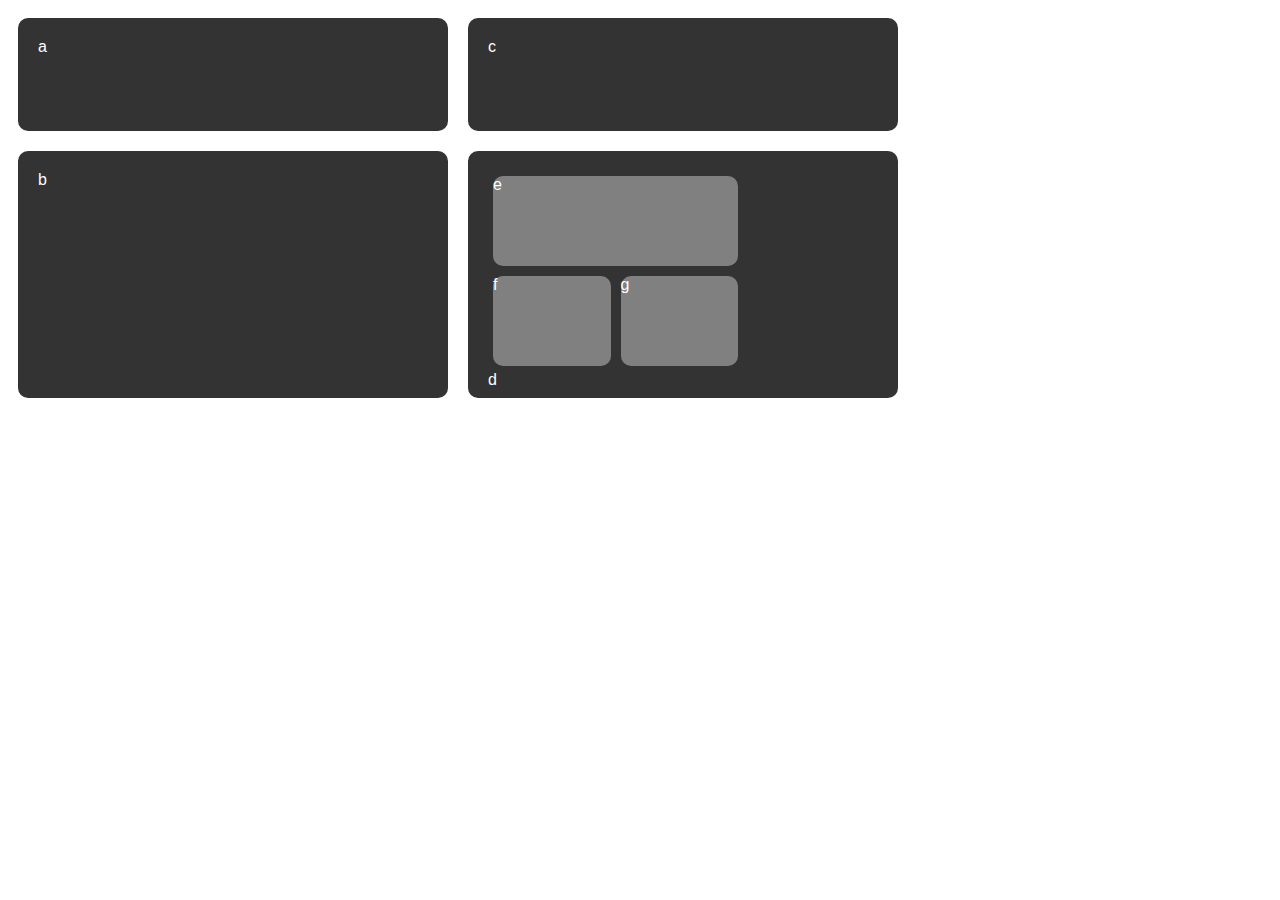
==== 0218/index.html @ 3c49ffa6 "cleaning up" ====
<!DOCTYPE html>

<html>
    <head>
        <meta charset="utf-8">
        <meta name="viewport" content="width=device-width, initial-scale-1, shrink-to-fit=no">
        <link rel="stylesheet" href="styles.css">
        <title>2/18 in-class exercise</title>
    </head>
    <body>
        <div class="container">
            <div class="box one">a</div>
            <div class="box two">b</div>
            <div class="box three">c</div>
            <div class="box four">
                <div class="mini">
                    d
                    <header class="mini1">e</header>
                    <div class="mini2">f</div>
                    <div class="mini3">g</div>
                </div>
            </div>
        </div>
    </body>
</html>
---- 0218/styles.css ----
* {
    color: white;
}

.container {
    display: grid;
    height: 400px;
    width: 100vh;
    grid-template-rows: 1fr 1fr 1fr;
    grid-template-columns: 1fr 1fr;
    grid-template-areas: 
    "one three"
    "two four"
    ;
}

.box {
    margin: 10px;
    border-radius: 10px;
    padding: 20px;
    font-family: sans-serif;
    background-color: #333333;
}

.one {
    grid-row: 1/2;
    grid-column: 1/2;
}

.two {
    grid-row: 2/4;
    grid-column: 1/2;
}

.three {
    grid-row: 1/2;
    grid-column: 2/3;
}

.four {
    grid-row: 2/4;
    grid-column: 2/3;
}

.mini {
    display: grid;
    height: 65px;
    width: 255px;
    border-radius: 10px;
    grid-template-rows: repeat(2, 100px);
    grid-template-columns: repeat(2, 1fr);
}

.mini1 {
    background-color: grey;
    grid-row: 1/2;
    grid-column: 1/3;
    border-radius: 10px;
    margin: 5px;
}

.mini2 {
    background-color: grey;
    grid-row: 2/3;
    grid-column: 1/2;
    border-radius: 10px;
    margin: 5px;
}

.mini3{
    background-color: grey;
    grid-row: 2/3;
    grid-column: 2/3;
    border-radius: 10px;
    margin: 5px;
}

@media screen and (max-width: 500px){
    .container {
        display: grid;
        height: 400px;
        width: 100vh;
        grid-template-rows: 1fr 1fr 1fr;
        grid-template-columns: 1fr 1fr;
        grid-template-areas: 
        "one three"
        "two two"
        "four four"
        ;
    }
}
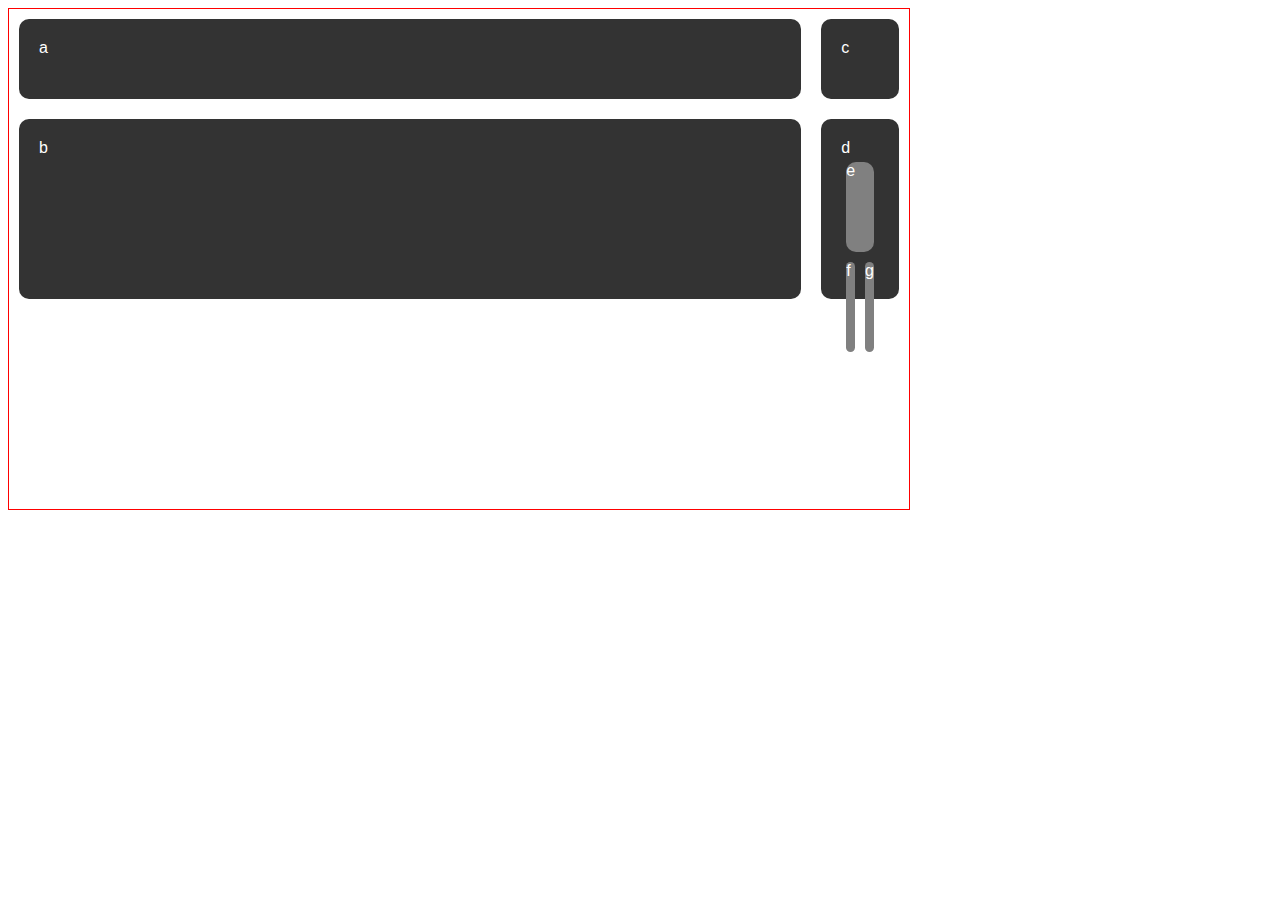
==== commit f53340b8: "more school work" ====
--- a/0218/index.html
+++ b/0218/index.html
@@ -13,8 +13,8 @@
             <div class="box two">b</div>
             <div class="box three">c</div>
             <div class="box four">
+                d
                 <div class="mini">
-                    d
                     <header class="mini1">e</header>
                     <div class="mini2">f</div>
                     <div class="mini3">g</div>
--- a/0218/styles.css
+++ b/0218/styles.css
@@ -4,14 +4,15 @@
 
 .container {
     display: grid;
-    height: 400px;
+    height: 500px;
     width: 100vh;
-    grid-template-rows: 1fr 1fr 1fr;
-    grid-template-columns: 1fr 1fr;
+    grid-template-rows: repeat(3, 100px);
+    grid-template-columns: repeat(2, 1fr);
     grid-template-areas: 
     "one three"
     "two four"
     ;
+    border: 1px solid red;
 }
 
 .box {
@@ -44,8 +45,8 @@
 
 .mini {
     display: grid;
-    height: 65px;
-    width: 255px;
+    height: 100%;
+    width: 100%;
     border-radius: 10px;
     grid-template-rows: repeat(2, 100px);
     grid-template-columns: repeat(2, 1fr);
@@ -75,13 +76,9 @@
     margin: 5px;
 }
 
-@media screen and (max-width: 500px){
+@media  (min-width: 500px) {
     .container {
-        display: grid;
-        height: 400px;
-        width: 100vh;
-        grid-template-rows: 1fr 1fr 1fr;
-        grid-template-columns: 1fr 1fr;
+        grid-template-columns: 1fr;
         grid-template-areas: 
         "one three"
         "two two"
